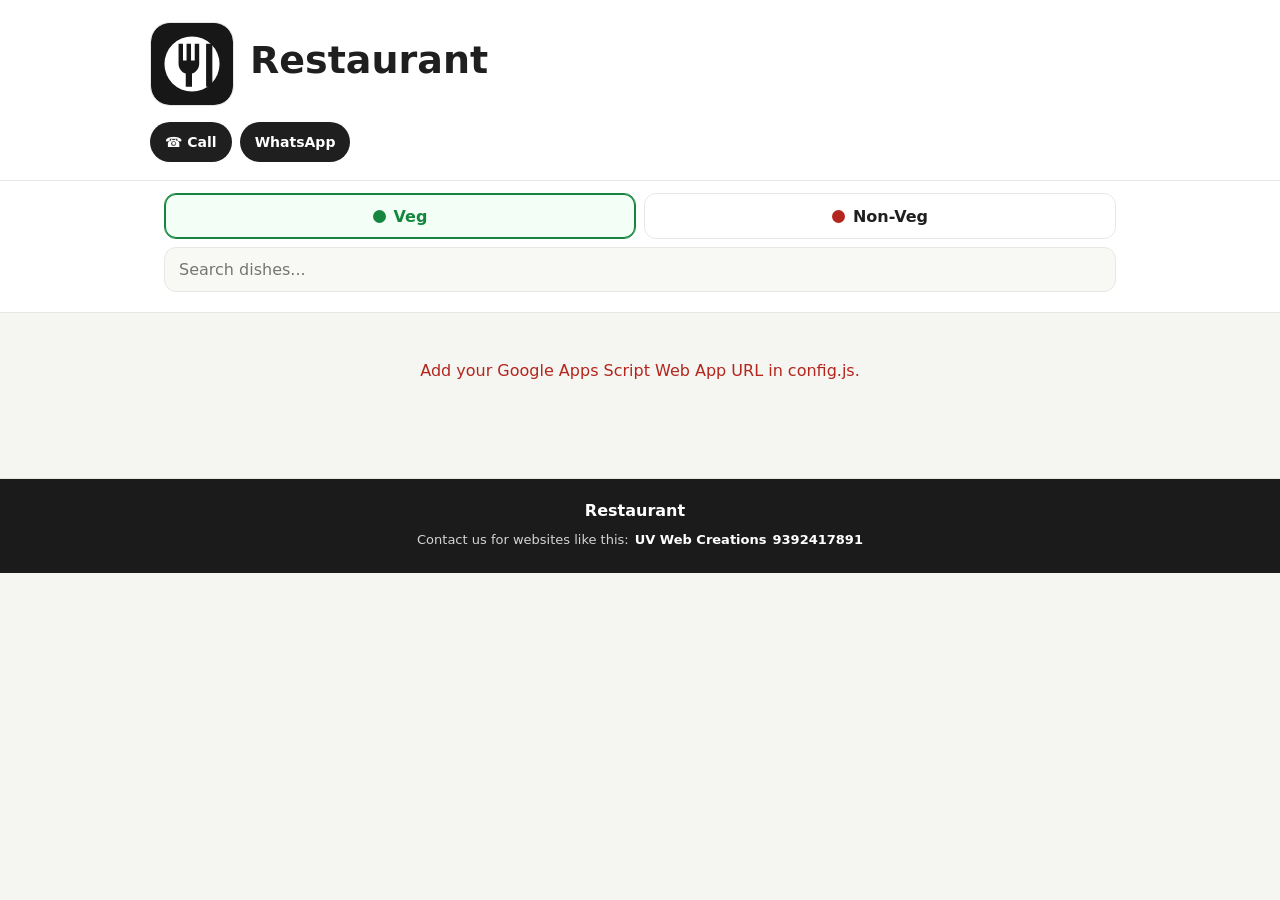
==== index.html @ d19e7e18 "Add files via upload" ====
<!doctype html>
<html lang="en">
<head>
  <meta charset="UTF-8">
  <meta name="viewport" content="width=device-width, initial-scale=1.0">
  <meta name="theme-color" content="#ffffff">
  <meta name="description" content="Digital restaurant menu">
  <title>Restaurant Menu</title>
  <link rel="stylesheet" href="style.css">
</head>
<body>
  <header class="site-header">
    <div class="brand-wrap">
      <img id="restaurantLogo" class="restaurant-logo" src="logo.svg" alt="Restaurant logo">
      <div class="brand-copy">
        <h1 id="restaurantName">Restaurant</h1>
        <p id="restaurantDescription" class="tagline"></p>
        <p id="restaurantAddress" class="address"></p>
        <p id="workingHours" class="hours"></p>
      </div>
    </div>

    <div class="contact-actions">
      <a id="callButton" class="contact-btn" href="#">☎ Call</a>
      <a id="whatsappButton" class="contact-btn" href="#" target="_blank" rel="noopener">WhatsApp</a>
      <a id="emailButton" class="contact-btn secondary hidden" href="#">Email</a>
    </div>
  </header>

  <section class="menu-controls">
    <div class="food-tabs" role="tablist" aria-label="Food type">
      <button class="food-tab active veg-tab" data-type="VEG" type="button">
        <span class="food-dot veg-dot"></span> Veg
      </button>
      <button class="food-tab nonveg-tab" data-type="NONVEG" type="button">
        <span class="food-dot nonveg-dot"></span> Non-Veg
      </button>
    </div>

    <div class="search-wrap">
      <input id="searchInput" type="search" placeholder="Search dishes..." autocomplete="off">
    </div>

    <nav id="categoryNav" class="category-nav" aria-label="Menu categories"></nav>
  </section>

  <main>
    <div id="loading" class="status">Loading menu...</div>
    <div id="error" class="status error hidden"></div>
    <div id="emptyState" class="status hidden">No matching menu items.</div>
    <div id="menuContainer" class="menu-container"></div>
  </main>

  <footer class="site-footer">
    <div class="footer-restaurant">
      <strong id="footerRestaurantName">Restaurant</strong>
      <span id="footerPhone"></span>
    </div>
    <div class="creator-credit">
      <span>Contact us for websites like this:</span>
      <strong id="developerName">UV Web Creations</strong>
      <a id="developerPhone" href="tel:+919392417891">9392417891</a>
    </div>
  </footer>

  <script src="config.js"></script>
  <script src="app.js"></script>
</body>
</html>
---- style.css ----
* { box-sizing: border-box; }

:root {
  --bg: #f5f5f1;
  --card: #ffffff;
  --text: #1f1f1f;
  --muted: #6f6f6f;
  --line: #e7e7e1;
  --veg: #16863f;
  --nonveg: #b3261e;
  --accent: #1f1f1f;
  --shadow: 0 8px 24px rgba(0,0,0,.06);
}

html { scroll-behavior: smooth; }

body {
  margin: 0;
  background: var(--bg);
  color: var(--text);
  font-family: Inter, ui-sans-serif, system-ui, -apple-system, BlinkMacSystemFont, "Segoe UI", sans-serif;
}

button, input { font: inherit; }

.site-header {
  padding: 22px 18px 18px;
  background: var(--card);
  border-bottom: 1px solid var(--line);
}

.brand-wrap {
  max-width: 980px;
  margin: 0 auto;
  display: flex;
  align-items: center;
  gap: 16px;
}

.restaurant-logo {
  width: 84px;
  height: 84px;
  border-radius: 20px;
  object-fit: cover;
  flex: 0 0 84px;
  border: 1px solid var(--line);
  background: #fafafa;
}

.brand-copy { min-width: 0; }

.brand-copy h1 {
  margin: 0;
  font-size: clamp(26px, 5vw, 38px);
  line-height: 1.05;
}

.tagline, .address, .hours {
  margin: 6px 0 0;
  color: var(--muted);
  line-height: 1.4;
}

.address { color: #424242; }

.contact-actions {
  max-width: 980px;
  margin: 16px auto 0;
  display: flex;
  flex-wrap: wrap;
  gap: 8px;
}

.contact-btn {
  display: inline-flex;
  align-items: center;
  justify-content: center;
  min-height: 40px;
  padding: 9px 15px;
  border-radius: 999px;
  background: var(--accent);
  color: white;
  text-decoration: none;
  font-weight: 700;
  font-size: 14px;
}

.contact-btn.secondary {
  background: #ecece7;
  color: var(--text);
}

.menu-controls {
  position: sticky;
  top: 0;
  z-index: 30;
  background: rgba(255,255,255,.96);
  backdrop-filter: blur(10px);
  border-bottom: 1px solid var(--line);
}

.food-tabs {
  max-width: 980px;
  margin: 0 auto;
  padding: 12px 14px 8px;
  display: grid;
  grid-template-columns: 1fr 1fr;
  gap: 8px;
}

.food-tab {
  border: 1px solid var(--line);
  background: white;
  color: var(--text);
  border-radius: 12px;
  min-height: 46px;
  cursor: pointer;
  font-weight: 800;
  display: flex;
  align-items: center;
  justify-content: center;
  gap: 8px;
}

.food-tab.active.veg-tab {
  border-color: var(--veg);
  box-shadow: inset 0 0 0 1px var(--veg);
  color: var(--veg);
  background: #f3fff6;
}

.food-tab.active.nonveg-tab {
  border-color: var(--nonveg);
  box-shadow: inset 0 0 0 1px var(--nonveg);
  color: var(--nonveg);
  background: #fff5f4;
}

.food-dot {
  display: inline-block;
  width: 13px;
  height: 13px;
  border-radius: 50%;
}

.veg-dot { background: var(--veg); }
.nonveg-dot { background: var(--nonveg); }

.search-wrap {
  max-width: 980px;
  margin: 0 auto;
  padding: 0 14px 8px;
}

.search-wrap input {
  width: 100%;
  border: 1px solid var(--line);
  background: #f8f8f5;
  border-radius: 12px;
  padding: 12px 14px;
  outline: none;
}

.search-wrap input:focus {
  border-color: #a8a8a1;
  background: white;
}

.category-nav {
  max-width: 980px;
  margin: 0 auto;
  display: flex;
  gap: 8px;
  overflow-x: auto;
  padding: 0 14px 12px;
  scrollbar-width: none;
}

.category-nav::-webkit-scrollbar { display: none; }

.category-chip {
  border: 1px solid var(--line);
  background: white;
  color: #333;
  padding: 9px 14px;
  border-radius: 999px;
  white-space: nowrap;
  cursor: pointer;
  font-size: 14px;
  font-weight: 700;
}

.category-chip.shared {
  background: #fff9e8;
  border-color: #f0d58a;
}

.menu-container {
  max-width: 980px;
  margin: 0 auto;
  padding: 14px 14px 36px;
}

.category-section {
  scroll-margin-top: 155px;
  margin-top: 20px;
}

.section-heading {
  display: flex;
  align-items: baseline;
  justify-content: space-between;
  gap: 12px;
  margin: 0 2px 12px;
}

.section-heading h2 {
  margin: 0;
  font-size: 22px;
}

.section-heading span {
  color: var(--muted);
  font-size: 13px;
}

.items-grid {
  display: grid;
  grid-template-columns: repeat(2, minmax(0, 1fr));
  gap: 12px;
}

.menu-card {
  background: var(--card);
  border-radius: 16px;
  overflow: hidden;
  border: 1px solid var(--line);
  box-shadow: var(--shadow);
  display: grid;
  grid-template-columns: 132px 1fr;
  min-height: 132px;
}

.item-photo-wrap {
  background: #efefe9;
  min-height: 132px;
  position: relative;
}

.item-photo {
  display: block;
  width: 100%;
  height: 100%;
  min-height: 132px;
  object-fit: cover;
}

.photo-placeholder {
  width: 100%;
  height: 100%;
  min-height: 132px;
  display: grid;
  place-items: center;
  font-size: 42px;
}

.item-content {
  padding: 12px 13px;
  min-width: 0;
  display: flex;
  flex-direction: column;
}

.item-topline {
  display: flex;
  align-items: center;
  gap: 7px;
}

.food-mark {
  width: 14px;
  height: 14px;
  border: 1.5px solid currentColor;
  display: inline-grid;
  place-items: center;
  flex: 0 0 14px;
}

.food-mark::after {
  content: "";
  width: 7px;
  height: 7px;
  border-radius: 50%;
  background: currentColor;
}

.food-mark.veg { color: var(--veg); }
.food-mark.nonveg { color: var(--nonveg); }
.food-mark.shared { color: #c88600; }

.item-name {
  font-size: 17px;
  font-weight: 850;
  line-height: 1.2;
}

.badge {
  margin-left: auto;
  border-radius: 999px;
  padding: 3px 7px;
  background: #fff4d5;
  color: #8b6100;
  font-size: 10px;
  font-weight: 800;
  text-transform: uppercase;
}

.item-description {
  margin: 7px 0 0;
  color: var(--muted);
  font-size: 13px;
  line-height: 1.45;
}

.item-price {
  margin-top: auto;
  padding-top: 9px;
  font-size: 17px;
  font-weight: 900;
}

.status {
  max-width: 980px;
  margin: 0 auto;
  padding: 48px 20px;
  text-align: center;
  color: var(--muted);
}

.error { color: var(--nonveg); }
.hidden { display: none !important; }

.site-footer {
  border-top: 1px solid var(--line);
  background: #1b1b1b;
  color: white;
  padding: 22px 18px 26px;
  text-align: center;
}

.footer-restaurant {
  display: flex;
  gap: 10px;
  justify-content: center;
  flex-wrap: wrap;
  margin-bottom: 12px;
}

.creator-credit {
  color: #d4d4d4;
  font-size: 13px;
  display: flex;
  flex-wrap: wrap;
  gap: 6px;
  justify-content: center;
}

.creator-credit strong { color: white; }

.creator-credit a {
  color: white;
  font-weight: 800;
  text-decoration: none;
}

@media (max-width: 760px) {
  .items-grid { grid-template-columns: 1fr; }
}

@media (max-width: 520px) {
  .site-header { padding-top: 18px; }
  .restaurant-logo {
    width: 68px;
    height: 68px;
    flex-basis: 68px;
    border-radius: 16px;
  }
  .brand-wrap { align-items: flex-start; }
  .menu-card { grid-template-columns: 110px 1fr; min-height: 118px; }
  .item-photo, .item-photo-wrap, .photo-placeholder { min-height: 118px; }
  .category-section { scroll-margin-top: 160px; }
}
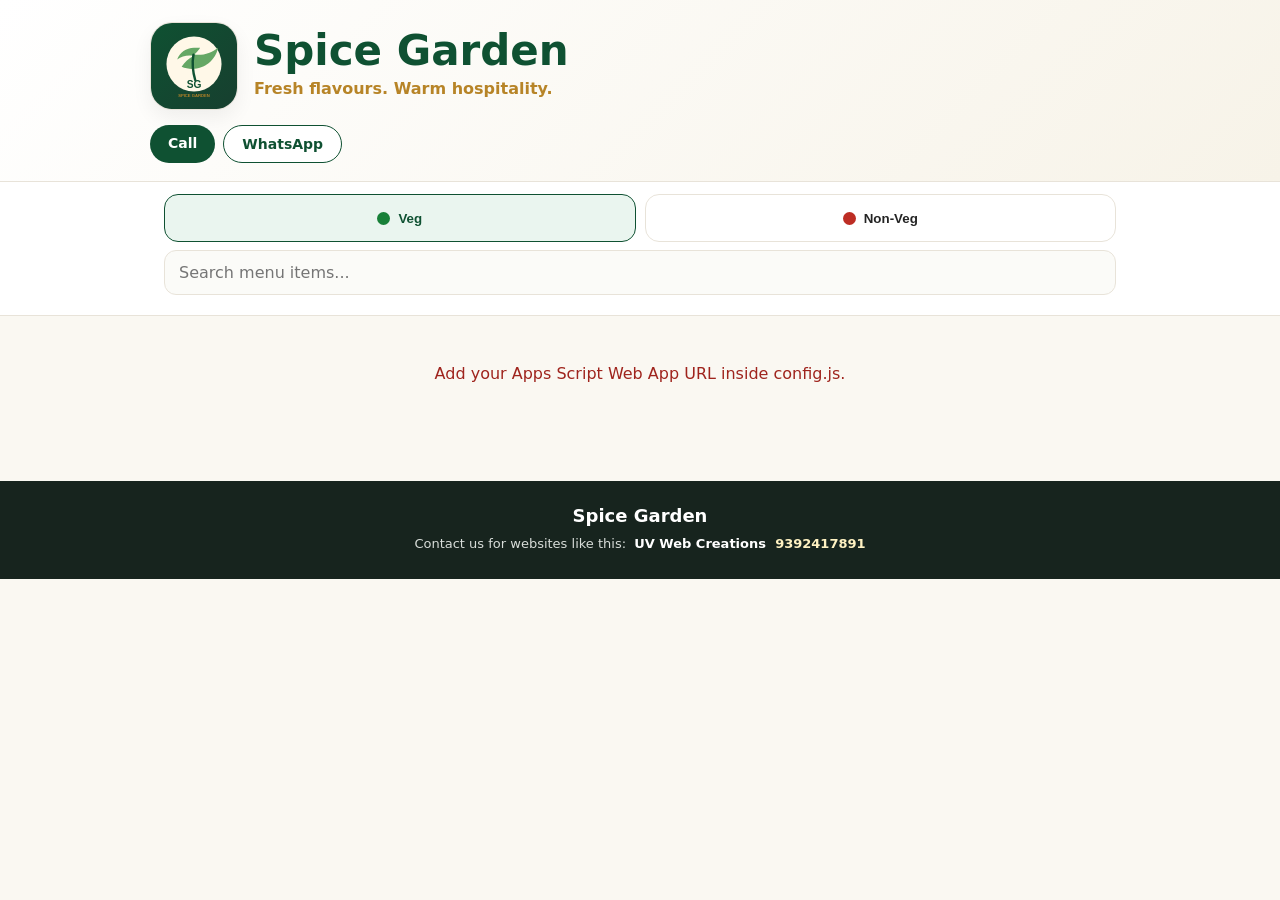
==== commit f6b1babe: "Add files via upload" ====
--- a/index.html
+++ b/index.html
@@ -3,63 +3,60 @@
 <head>
   <meta charset="UTF-8">
   <meta name="viewport" content="width=device-width, initial-scale=1.0">
-  <meta name="theme-color" content="#ffffff">
-  <meta name="description" content="Digital restaurant menu">
-  <title>Restaurant Menu</title>
+  <meta name="theme-color" content="#0f5132">
+  <meta name="description" content="Spice Garden digital restaurant menu">
+  <title>Spice Garden | Menu</title>
   <link rel="stylesheet" href="style.css">
 </head>
 <body>
-  <header class="site-header">
-    <div class="brand-wrap">
-      <img id="restaurantLogo" class="restaurant-logo" src="logo.svg" alt="Restaurant logo">
-      <div class="brand-copy">
-        <h1 id="restaurantName">Restaurant</h1>
-        <p id="restaurantDescription" class="tagline"></p>
-        <p id="restaurantAddress" class="address"></p>
-        <p id="workingHours" class="hours"></p>
+  <header class="restaurant-header">
+    <div class="brand">
+      <img id="restaurantLogo" class="logo" src="spice-garden-logo.svg" alt="Spice Garden logo">
+      <div>
+        <h1 id="restaurantName">Spice Garden</h1>
+        <p id="restaurantDescription" class="tagline">Fresh flavours. Warm hospitality.</p>
+        <p id="restaurantAddress" class="detail"></p>
+        <p id="restaurantPhone" class="detail"></p>
+        <p id="restaurantHours" class="detail"></p>
       </div>
     </div>
 
-    <div class="contact-actions">
-      <a id="callButton" class="contact-btn" href="#">☎ Call</a>
-      <a id="whatsappButton" class="contact-btn" href="#" target="_blank" rel="noopener">WhatsApp</a>
-      <a id="emailButton" class="contact-btn secondary hidden" href="#">Email</a>
+    <div class="header-actions">
+      <a id="callLink" class="action-button" href="#">Call</a>
+      <a id="whatsappLink" class="action-button outline" href="#" target="_blank" rel="noopener">WhatsApp</a>
     </div>
   </header>
 
-  <section class="menu-controls">
-    <div class="food-tabs" role="tablist" aria-label="Food type">
-      <button class="food-tab active veg-tab" data-type="VEG" type="button">
-        <span class="food-dot veg-dot"></span> Veg
+  <section class="sticky-controls">
+    <div class="food-switch" role="tablist" aria-label="Food type">
+      <button type="button" class="food-tab veg active" data-type="VEG">
+        <span class="indicator veg-indicator"></span> Veg
       </button>
-      <button class="food-tab nonveg-tab" data-type="NONVEG" type="button">
-        <span class="food-dot nonveg-dot"></span> Non-Veg
+      <button type="button" class="food-tab nonveg" data-type="NONVEG">
+        <span class="indicator nonveg-indicator"></span> Non-Veg
       </button>
     </div>
 
-    <div class="search-wrap">
-      <input id="searchInput" type="search" placeholder="Search dishes..." autocomplete="off">
+    <div class="search-box">
+      <input id="searchInput" type="search" placeholder="Search menu items..." autocomplete="off">
     </div>
 
-    <nav id="categoryNav" class="category-nav" aria-label="Menu categories"></nav>
+    <nav id="categoryNav" class="category-nav" aria-label="Categories"></nav>
   </section>
 
   <main>
-    <div id="loading" class="status">Loading menu...</div>
+    <div id="loading" class="status">Loading Spice Garden menu...</div>
     <div id="error" class="status error hidden"></div>
-    <div id="emptyState" class="status hidden">No matching menu items.</div>
+    <div id="empty" class="status hidden">No matching dishes found.</div>
     <div id="menuContainer" class="menu-container"></div>
   </main>
 
-  <footer class="site-footer">
-    <div class="footer-restaurant">
-      <strong id="footerRestaurantName">Restaurant</strong>
-      <span id="footerPhone"></span>
-    </div>
-    <div class="creator-credit">
-      <span>Contact us for websites like this:</span>
-      <strong id="developerName">UV Web Creations</strong>
-      <a id="developerPhone" href="tel:+919392417891">9392417891</a>
+  <footer class="footer">
+    <div class="footer-title">Spice Garden</div>
+    <div class="web-credit">
+      Contact us for websites like this:
+      <strong>UV Web Creations</strong>
+      <a href="tel:+919392417891">9392417891</a>
     </div>
   </footer>
 
--- a/style.css
+++ b/style.css
@@ -1,35 +1,34 @@
 * { box-sizing: border-box; }
 
 :root {
-  --bg: #f5f5f1;
+  --green: #0f5132;
+  --green-soft: #eaf5ef;
+  --red: #9f241d;
+  --red-soft: #fff0ee;
+  --cream: #faf8f2;
   --card: #ffffff;
-  --text: #1f1f1f;
-  --muted: #6f6f6f;
-  --line: #e7e7e1;
-  --veg: #16863f;
-  --nonveg: #b3261e;
-  --accent: #1f1f1f;
-  --shadow: 0 8px 24px rgba(0,0,0,.06);
+  --text: #242424;
+  --muted: #6b6b6b;
+  --line: #e8e3d9;
+  --gold: #b78427;
 }
 
 html { scroll-behavior: smooth; }
 
 body {
   margin: 0;
-  background: var(--bg);
+  background: var(--cream);
   color: var(--text);
-  font-family: Inter, ui-sans-serif, system-ui, -apple-system, BlinkMacSystemFont, "Segoe UI", sans-serif;
-}
-
-button, input { font: inherit; }
-
-.site-header {
-  padding: 22px 18px 18px;
-  background: var(--card);
+  font-family: Inter, system-ui, -apple-system, BlinkMacSystemFont, "Segoe UI", sans-serif;
+}
+
+.restaurant-header {
+  background: linear-gradient(135deg, #fff 0%, #f7f3e8 100%);
   border-bottom: 1px solid var(--line);
-}
-
-.brand-wrap {
+  padding: 22px 16px 18px;
+}
+
+.brand {
   max-width: 980px;
   margin: 0 auto;
   display: flex;
@@ -37,132 +36,131 @@
   gap: 16px;
 }
 
-.restaurant-logo {
-  width: 84px;
-  height: 84px;
-  border-radius: 20px;
+.logo {
+  width: 88px;
+  height: 88px;
+  border-radius: 22px;
   object-fit: cover;
-  flex: 0 0 84px;
-  border: 1px solid var(--line);
-  background: #fafafa;
-}
-
-.brand-copy { min-width: 0; }
-
-.brand-copy h1 {
+  background: white;
+  border: 1px solid var(--line);
+  box-shadow: 0 8px 20px rgba(0,0,0,.06);
+}
+
+h1 {
   margin: 0;
-  font-size: clamp(26px, 5vw, 38px);
-  line-height: 1.05;
-}
-
-.tagline, .address, .hours {
-  margin: 6px 0 0;
+  color: var(--green);
+  font-size: clamp(28px, 6vw, 42px);
+  line-height: 1;
+}
+
+.tagline {
+  margin: 7px 0 0;
+  color: var(--gold);
+  font-weight: 700;
+}
+
+.detail {
+  margin: 5px 0 0;
   color: var(--muted);
+  font-size: 14px;
   line-height: 1.4;
 }
 
-.address { color: #424242; }
-
-.contact-actions {
-  max-width: 980px;
-  margin: 16px auto 0;
+.header-actions {
+  max-width: 980px;
+  margin: 15px auto 0;
   display: flex;
   flex-wrap: wrap;
   gap: 8px;
 }
 
-.contact-btn {
-  display: inline-flex;
-  align-items: center;
-  justify-content: center;
-  min-height: 40px;
-  padding: 9px 15px;
+.action-button {
+  text-decoration: none;
+  background: var(--green);
+  color: white;
   border-radius: 999px;
-  background: var(--accent);
-  color: white;
-  text-decoration: none;
-  font-weight: 700;
+  padding: 10px 18px;
   font-size: 14px;
-}
-
-.contact-btn.secondary {
-  background: #ecece7;
-  color: var(--text);
-}
-
-.menu-controls {
+  font-weight: 800;
+}
+
+.action-button.outline {
+  background: white;
+  color: var(--green);
+  border: 1px solid var(--green);
+}
+
+.sticky-controls {
   position: sticky;
   top: 0;
-  z-index: 30;
-  background: rgba(255,255,255,.96);
+  z-index: 20;
+  background: rgba(255,255,255,.97);
   backdrop-filter: blur(10px);
   border-bottom: 1px solid var(--line);
 }
 
-.food-tabs {
+.food-switch {
   max-width: 980px;
   margin: 0 auto;
   padding: 12px 14px 8px;
   display: grid;
   grid-template-columns: 1fr 1fr;
-  gap: 8px;
+  gap: 9px;
 }
 
 .food-tab {
-  border: 1px solid var(--line);
+  min-height: 48px;
+  border: 1px solid var(--line);
+  border-radius: 14px;
   background: white;
   color: var(--text);
-  border-radius: 12px;
-  min-height: 46px;
   cursor: pointer;
-  font-weight: 800;
+  font-weight: 900;
   display: flex;
   align-items: center;
   justify-content: center;
   gap: 8px;
 }
 
-.food-tab.active.veg-tab {
-  border-color: var(--veg);
-  box-shadow: inset 0 0 0 1px var(--veg);
-  color: var(--veg);
-  background: #f3fff6;
-}
-
-.food-tab.active.nonveg-tab {
-  border-color: var(--nonveg);
-  box-shadow: inset 0 0 0 1px var(--nonveg);
-  color: var(--nonveg);
-  background: #fff5f4;
-}
-
-.food-dot {
-  display: inline-block;
+.food-tab.veg.active {
+  color: var(--green);
+  background: var(--green-soft);
+  border-color: var(--green);
+}
+
+.food-tab.nonveg.active {
+  color: var(--red);
+  background: var(--red-soft);
+  border-color: var(--red);
+}
+
+.indicator {
   width: 13px;
   height: 13px;
   border-radius: 50%;
 }
 
-.veg-dot { background: var(--veg); }
-.nonveg-dot { background: var(--nonveg); }
-
-.search-wrap {
+.veg-indicator { background: #188038; }
+.nonveg-indicator { background: #bd2d24; }
+
+.search-box {
   max-width: 980px;
   margin: 0 auto;
   padding: 0 14px 8px;
 }
 
-.search-wrap input {
+.search-box input {
   width: 100%;
-  border: 1px solid var(--line);
-  background: #f8f8f5;
+  padding: 12px 14px;
+  border: 1px solid var(--line);
   border-radius: 12px;
-  padding: 12px 14px;
+  background: #fbfbf8;
+  font: inherit;
   outline: none;
 }
 
-.search-wrap input:focus {
-  border-color: #a8a8a1;
+.search-box input:focus {
+  border-color: #aaa395;
   background: white;
 }
 
@@ -170,8 +168,8 @@
   max-width: 980px;
   margin: 0 auto;
   display: flex;
+  overflow-x: auto;
   gap: 8px;
-  overflow-x: auto;
   padding: 0 14px 12px;
   scrollbar-width: none;
 }
@@ -179,49 +177,50 @@
 .category-nav::-webkit-scrollbar { display: none; }
 
 .category-chip {
-  border: 1px solid var(--line);
+  white-space: nowrap;
+  padding: 9px 14px;
+  border: 1px solid var(--line);
+  border-radius: 999px;
   background: white;
   color: #333;
-  padding: 9px 14px;
-  border-radius: 999px;
-  white-space: nowrap;
   cursor: pointer;
-  font-size: 14px;
-  font-weight: 700;
+  font-weight: 800;
+  font-size: 13px;
 }
 
 .category-chip.shared {
-  background: #fff9e8;
-  border-color: #f0d58a;
+  background: #fff8df;
+  border-color: #eed290;
 }
 
 .menu-container {
   max-width: 980px;
   margin: 0 auto;
-  padding: 14px 14px 36px;
+  padding: 12px 14px 38px;
 }
 
 .category-section {
-  scroll-margin-top: 155px;
-  margin-top: 20px;
-}
-
-.section-heading {
-  display: flex;
+  margin-top: 22px;
+  scroll-margin-top: 165px;
+}
+
+.section-head {
+  display: flex;
+  justify-content: space-between;
   align-items: baseline;
-  justify-content: space-between;
-  gap: 12px;
+  gap: 10px;
   margin: 0 2px 12px;
 }
 
-.section-heading h2 {
+.section-head h2 {
   margin: 0;
+  color: #303030;
   font-size: 22px;
 }
 
-.section-heading span {
+.section-head span {
   color: var(--muted);
-  font-size: 13px;
+  font-size: 12px;
 }
 
 .items-grid {
@@ -232,46 +231,44 @@
 
 .menu-card {
   background: var(--card);
-  border-radius: 16px;
+  border: 1px solid var(--line);
+  border-radius: 17px;
   overflow: hidden;
-  border: 1px solid var(--line);
-  box-shadow: var(--shadow);
   display: grid;
   grid-template-columns: 132px 1fr;
   min-height: 132px;
-}
-
-.item-photo-wrap {
-  background: #efefe9;
+  box-shadow: 0 8px 22px rgba(0,0,0,.05);
+}
+
+.image-wrap {
   min-height: 132px;
-  position: relative;
-}
-
-.item-photo {
-  display: block;
+  background: #ecebe6;
+}
+
+.food-image {
   width: 100%;
   height: 100%;
   min-height: 132px;
   object-fit: cover;
-}
-
-.photo-placeholder {
-  width: 100%;
+  display: block;
+}
+
+.image-placeholder {
+  min-height: 132px;
   height: 100%;
-  min-height: 132px;
   display: grid;
   place-items: center;
-  font-size: 42px;
-}
-
-.item-content {
+  font-size: 40px;
+}
+
+.item-body {
+  min-width: 0;
   padding: 12px 13px;
-  min-width: 0;
   display: flex;
   flex-direction: column;
 }
 
-.item-topline {
+.item-title-row {
   display: flex;
   align-items: center;
   gap: 7px;
@@ -294,24 +291,24 @@
   background: currentColor;
 }
 
-.food-mark.veg { color: var(--veg); }
-.food-mark.nonveg { color: var(--nonveg); }
-.food-mark.shared { color: #c88600; }
+.food-mark.veg { color: #188038; }
+.food-mark.nonveg { color: #bd2d24; }
+.food-mark.shared { color: var(--gold); }
 
 .item-name {
   font-size: 17px;
-  font-weight: 850;
+  font-weight: 900;
   line-height: 1.2;
 }
 
 .badge {
   margin-left: auto;
+  padding: 3px 7px;
   border-radius: 999px;
-  padding: 3px 7px;
-  background: #fff4d5;
-  color: #8b6100;
+  background: #fff1c7;
+  color: #8c6500;
   font-size: 10px;
-  font-weight: 800;
+  font-weight: 900;
   text-transform: uppercase;
 }
 
@@ -325,8 +322,9 @@
 .item-price {
   margin-top: auto;
   padding-top: 9px;
-  font-size: 17px;
-  font-weight: 900;
+  color: var(--green);
+  font-size: 18px;
+  font-weight: 950;
 }
 
 .status {
@@ -337,40 +335,37 @@
   color: var(--muted);
 }
 
-.error { color: var(--nonveg); }
+.error { color: var(--red); }
 .hidden { display: none !important; }
 
-.site-footer {
-  border-top: 1px solid var(--line);
-  background: #1b1b1b;
+.footer {
+  background: #17241e;
   color: white;
-  padding: 22px 18px 26px;
+  padding: 24px 18px 28px;
   text-align: center;
 }
 
-.footer-restaurant {
-  display: flex;
-  gap: 10px;
-  justify-content: center;
-  flex-wrap: wrap;
-  margin-bottom: 12px;
-}
-
-.creator-credit {
-  color: #d4d4d4;
+.footer-title {
+  font-size: 18px;
+  font-weight: 900;
+  margin-bottom: 10px;
+}
+
+.web-credit {
   font-size: 13px;
-  display: flex;
-  flex-wrap: wrap;
-  gap: 6px;
-  justify-content: center;
-}
-
-.creator-credit strong { color: white; }
-
-.creator-credit a {
+  color: #d8ddd9;
+}
+
+.web-credit strong {
   color: white;
-  font-weight: 800;
+  margin-left: 4px;
+}
+
+.web-credit a {
+  color: #fff2c2;
+  font-weight: 900;
   text-decoration: none;
+  margin-left: 5px;
 }
 
 @media (max-width: 760px) {
@@ -378,15 +373,16 @@
 }
 
 @media (max-width: 520px) {
-  .site-header { padding-top: 18px; }
-  .restaurant-logo {
-    width: 68px;
-    height: 68px;
-    flex-basis: 68px;
-    border-radius: 16px;
+  .restaurant-header { padding-top: 17px; }
+  .brand { align-items: flex-start; }
+  .logo {
+    width: 72px;
+    height: 72px;
+    border-radius: 18px;
   }
-  .brand-wrap { align-items: flex-start; }
-  .menu-card { grid-template-columns: 110px 1fr; min-height: 118px; }
-  .item-photo, .item-photo-wrap, .photo-placeholder { min-height: 118px; }
-  .category-section { scroll-margin-top: 160px; }
-}
+  .menu-card {
+    grid-template-columns: 108px 1fr;
+    min-height: 118px;
+  }
+  .image-wrap, .food-image, .image-placeholder { min-height: 118px; }
+}
